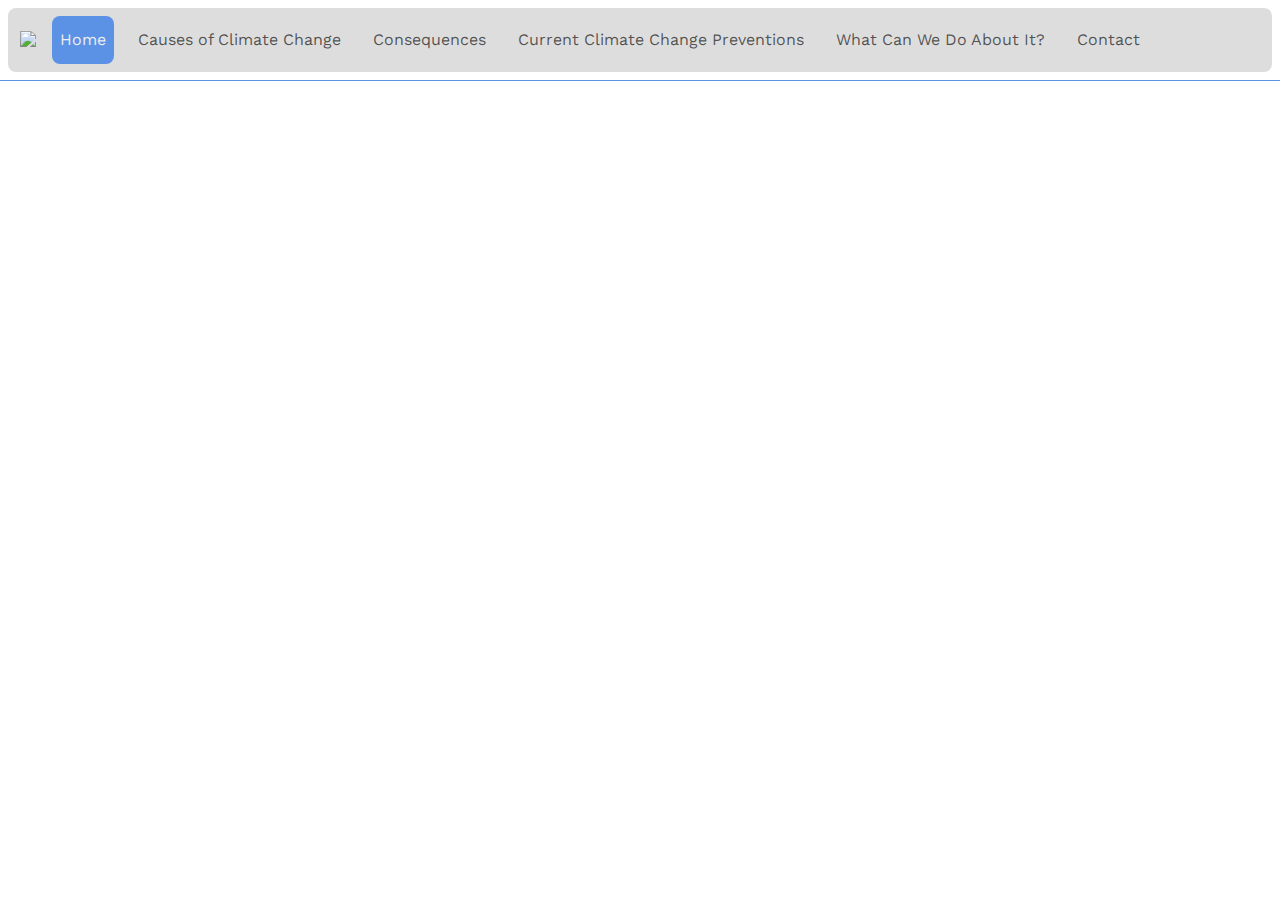
==== index.html @ 0fa25141 "fix incorrect active nav on index" ====
<!DOCTYPE html>
<html lang="en">
    <head>
        <title>Home</title>
        <meta name="author" content="Thomas Malinovsky">
		<meta name="description" content="A website about climate change, consequences, what can we do, current preventions, and causes.">
        <!-- Google Fonts -->
		<link rel="preconnect" href="https://fonts.googleapis.com">
		<link rel="preconnect" href="https://fonts.gstatic.com" crossorigin>
		<link href="https://fonts.googleapis.com/css2?family=Merriweather:ital,wght@0,300;0,400;0,700;0,900;1,300;1,400;1,700;1,900&family=Work+Sans:ital,wght@0,100..900;1,100..900&display=swap" rel="stylesheet">
		<!-- Bootstrap CSS -->
		<link href="https://cdn.jsdelivr.net/npm/bootstrap@5.3.3/dist/css/bootstrap.min.css" rel="stylesheet" integrity="sha384-QWTKZyjpPEjISv5WaRU9OFeRpok6YctnYmDr5pNlyT2bRjXh0JMhjY6hW+ALEwIH" crossorigin="anonymous">
        <link href="style.css" rel="stylesheet">
    </head>
    <body>
        <div class="navbar navbar-expand-md">
            <div class="container-fluid">
                <a class="navbar-brand" href="index.html"><img src="img/logo.png"></a>
                
				<button class="navbar-toggler" type="button" data-bs-toggle="collapse" data-bs-target="#nav" aria-controls="navbarSupportedContent" aria-expanded="false" aria-label="Toggle navigation">
					<span class="navbar-toggler-icon"></span>
				</button>

				<div class="collapse navbar-collapse" id="nav">
					<ul class="navbar-nav">
						<li class="nav-item">
							<a href="index.html" class="nav-link active">Home</a>
						</li>
						<li class="nav-item">
							<a href="causes.html" class="nav-link">Causes of Climate Change</a>
						</li>
						<li class="nav-item">
							<a href="consequences.html" class="nav-link">Consequences</a>
						</li>
						<li class="nav-item">
							<a href="preventions.html" class="nav-link">Current Climate Change Preventions</a>
						</li>
						<li class="nav-item">
							<a href="wcwdai.html" class="nav-link">What Can We Do About It?</a>
						</li>
						<li class="nav-item">
							<a href="contact.html" class="nav-link">Contact</a>
						</li>
					</ul>
				</div>
            </div>
        </div>
		<div class="divider"></div>
		<div class="container-fluid"></div>
        
		<script src="https://cdn.jsdelivr.net/npm/bootstrap@5.3.3/dist/js/bootstrap.bundle.min.js" integrity="sha384-YvpcrYf0tY3lHB60NNkmXc5s9fDVZLESaAA55NDzOxhy9GkcIdslK1eN7N6jIeHz" crossorigin="anonymous"></script>
    </body>
</html>
---- style.css ----
/* http://meyerweb.com/eric/tools/css/reset/ 
   v2.0 | 20110126
   License: none (public domain)
*/

html, body, div, span, applet, object, iframe,
h1, h2, h3, h4, h5, h6, p, blockquote, pre,
a, abbr, acronym, address, big, cite, code,
del, dfn, em, img, ins, kbd, q, s, samp,
small, strike, strong, sub, sup, tt, var,
b, u, i, center,
dl, dt, dd, ol, ul, li,
fieldset, form, label, legend,
table, caption, tbody, tfoot, thead, tr, th, td,
article, aside, canvas, details, embed, 
figure, figcaption, footer, header, hgroup, 
menu, nav, output, ruby, section, summary,
time, mark, audio, video {
	margin: 0;
	padding: 0;
	border: 0;
	font-size: 100%;
	font-family: var(--body-fonts);
	vertical-align: baseline;
}
/* HTML5 display-role reset for older browsers */
article, aside, details, figcaption, figure, 
footer, header, hgroup, menu, nav, section {
	display: block;
}
body {
	line-height: 1;
}
ol, ul {
	list-style: none;
}
blockquote, q {
	quotes: none;
}
blockquote:before, blockquote:after,
q:before, q:after {
	content: '';
	content: none;
}
table {
	border-collapse: collapse;
	border-spacing: 0;
}

/* end of reset */

/* Colour variables in root selector, allows for easy changing of the websites colours on all pages */

:root {
	--primary: #820263; /* Byzantium */
	--secondary: #D90368; /* Dogwood Rose */
	--accent: #5B92E5 ; /* Gold */
	--background-primary-color: #EEEEEE;

	/* Fallback fonts after google font if it doesn't load */
	--heading-fonts: 'Work Sans', 'Roboto', sans-serif;
	--body-fonts: 'Merriweather', Arial, Helvetica, sans-serif;
}

/* Consequences page, done by Alex Daly */

/* CSS for desktops (768px and up), size ranges gotten from W3Schools https://www.w3schools.com/css/css_rwd_mediaqueries.asp */
@media only screen and (min-width: 1010px) {

	.cq-pic {
		position: relative;
		right: 0%;
		width: 40%;
	}
	
	#cq-pic {
		border: solid white 0.5px;
		border-radius: 3.5%;		
	}

}

@media only screen and (min-width: 1214px) {
	.cq-pic {
		width: 40%;
	}
	
	#cq-pic {
		width: 100%;
		height: 95%;
	}
}

/* CSS for mobile (768px and down) */
@media only screen and (max-width: 1010px) {

	.cq-desc {
		width: 176%;
	}
	
	.cq-pic {
		display: none;
	}
	
}

.cq-body {
	background-color: var(--primary);
}

.cq-desc {
	text-align: center;
	padding: 2%;
	background-color: var(--secondary);
	border: ridge #000000 3px;
	margin: 0;
}
	
.cq-desc > h1 {
	font-size: 300%;
	font-variant: small-caps;
	border-radius: 1%;
	width: 99%;
}

.cq-desc > p {
	font-size: 125%;
}

.cq-list {
	background-color: var(--secondary);
	border: 1px solid black;
	padding: 1%;
}

.cq-list > h2 {
	font-size: 200%;
}

.cq-list > ul{
	list-style: inside;
}

#cq-listBut {
	color: white;
	background-color: black;
	padding: 0.5%;
	font-size: 120%;
	list-style: none;
}

#cq-food, #cq-water, #cq-health, #cq-env, #cq-biodiv {
	display: none;
	position: relative;
	right: -1%;
}

.cq-form {
	background-color: var(--secondary);
	padding: 1.5%;
}
	
.cq-formHeader {
	border: 5px black;
	border-style: double groove groove double;
}


/* End of consequences CSS */

/* ------ */
/* Thomas */
/* ------ */

/* What can we do about it? */
:root {
	--small-rounded-corners: 0.5rem;
	--small-gap: 0.5rem;
	--image-grid-gap: 1rem;
}

@media only screen and (max-width: 768px) {
	:root {
		--image-grid-gap: 0.75rem;
	}
	
	.navbar {
		margin: 0 !important;
		background-color: transparent !important;
		border-radius: 0;
	}

	#nav {
		background-color: #DDDDDD;
		border-radius: var(--small-rounded-corners);
	}

	.nav-item {
		padding-right: 0 !important;
	}
}	

.navbar {
	margin: var(--small-gap);
	box-sizing: border-box;
	background-color: #DDDDDD;
	border-radius: var(--small-rounded-corners);
}

.nav-item {
	padding-right: 1rem;
}

.nav-link {
	font-family: 'Work Sans', sans-serif;
	padding: 1rem;
}

.nav-link.active {
	background-color: var(--accent);
	color: var(--background-primary-color) !important;
	border-radius: var(--small-rounded-corners);
}

.divider {
	width: 100%;
	height: 1px;
	background-color: var(--accent);
	margin: 0.5rem 0;
}

.page-title {
	font-size: 3rem;
	font-family: var(--heading-fonts);
	font-weight: bold;
	padding: var(--small-gap) 0;
}

.page-description {
	font-size: 1.5rem;
	padding-bottom: var(--small-gap);
}

.image-grid {
	display: grid;
	grid-template-columns: repeat(2, 1fr);
	grid-gap: var(--image-grid-gap);
}

.image-grid .grid-item {
	aspect-ratio: 3/2;
}

.image-grid .grid-item img {
	object-fit: cover;
	width: 100%;
	height: 100%;
	border-radius: var(--small-rounded-corners);
}

.page-content {
	padding: 1rem;
}

.page-content > * {
	font-size: 1.2rem;
}

.page-content h2 {
	font-size: 2rem;
	font-family: var(--heading-fonts);
	padding-top: var(--small-gap);
}

.page-content ul {
	list-style: disc;
	padding-left: 2.5rem;
	box-sizing: border-box;
}

.page-content ul li {
	margin-bottom: var(--small-gap);
}
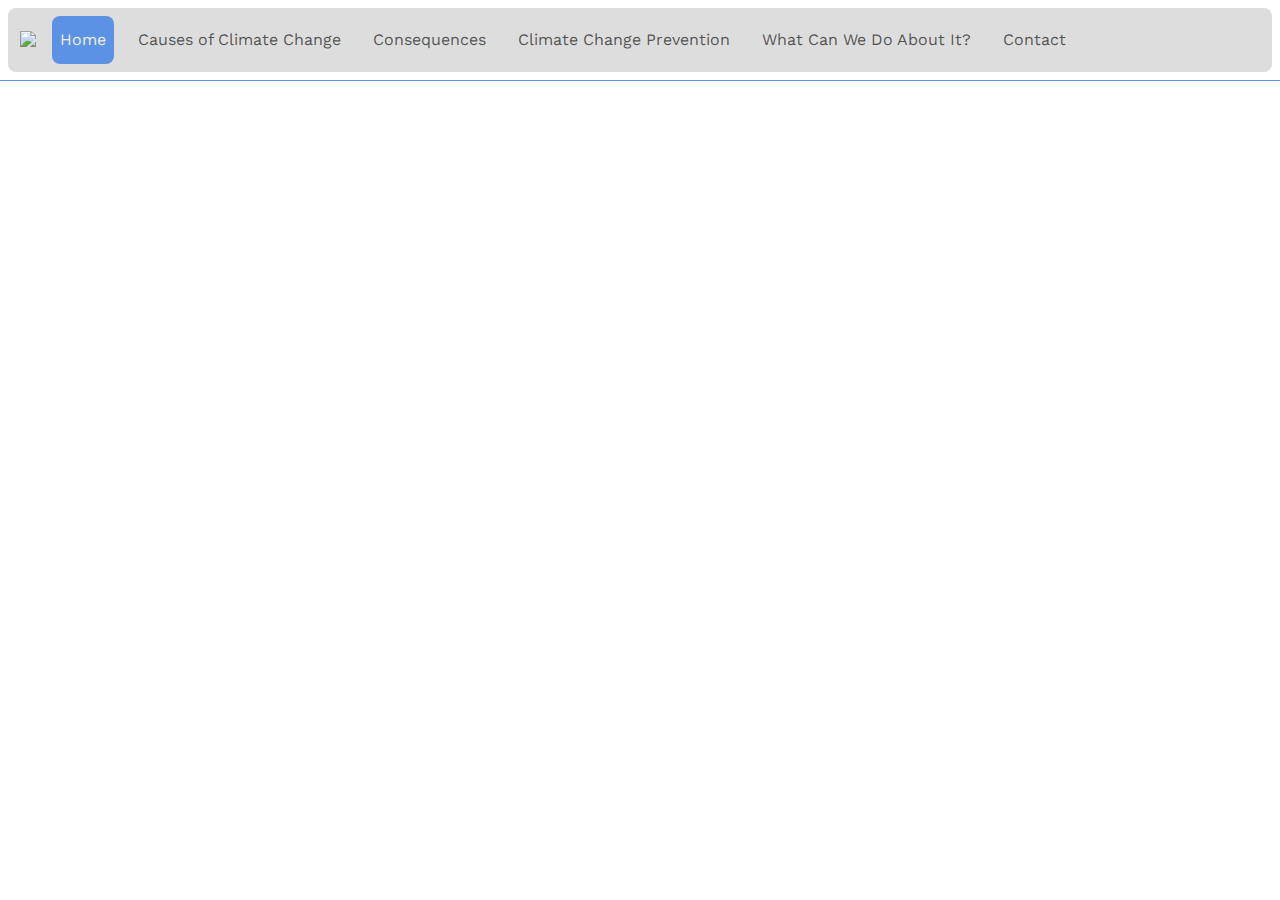
==== commit 6a9e3aa3: "Changed navbar to work for cccp.html and changed the title of the page to climate change prevention" ====
--- a/index.html
+++ b/index.html
@@ -33,7 +33,7 @@
 							<a href="consequences.html" class="nav-link">Consequences</a>
 						</li>
 						<li class="nav-item">
-							<a href="preventions.html" class="nav-link">Current Climate Change Preventions</a>
+							<a href="cccp.html" class="nav-link">Climate Change Prevention</a>
 						</li>
 						<li class="nav-item">
 							<a href="wcwdai.html" class="nav-link">What Can We Do About It?</a>
--- a/style.css
+++ b/style.css
@@ -68,9 +68,7 @@
 @media only screen and (min-width: 1010px) {
 
 	.cq-pic {
-		position: relative;
-		right: 0%;
-		width: 40%;
+		max-width: 40%;
 	}
 	
 	#cq-pic {
@@ -80,31 +78,33 @@
 
 }
 
-@media only screen and (min-width: 1214px) {
+/* Have to cut off image at 1024px as it does not look good when smaller */
+@media only screen and (max-width: 1024px) {
 	.cq-pic {
-		width: 40%;
-	}
-	
-	#cq-pic {
-		width: 100%;
-		height: 95%;
-	}
-}
-
-/* CSS for mobile (768px and down) */
-@media only screen and (max-width: 1010px) {
-
+		display: none;
+	}
+	
 	.cq-desc {
 		width: 176%;
 	}
-	
-	.cq-pic {
-		display: none;
-	}
-	
-}
-
-.cq-body {
+}
+
+/* CSS for mobile (768px and down) */
+@media only screen and (max-width: 768px) {
+
+	.cq-desc > p {
+		font-size: 100%;
+	}
+	
+}
+
+#cq-pic {
+	width: 100%;
+	height: auto;
+}
+
+/* Need to select html tag for the consequence page only, selector only takes the html tag with a child of the class cq-body. It also takes .cq-body*/
+html:has(.cq-body), .cq-body {
 	background-color: var(--primary);
 }
 
@@ -124,13 +124,16 @@
 }
 
 .cq-desc > p {
-	font-size: 125%;
+	font-size: 100%;
 }
 
 .cq-list {
 	background-color: var(--secondary);
 	border: 1px solid black;
 	padding: 1%;
+	border-radius: 0.5% / 2.5%;
+	margin: 0.5%;
+	width: 99%;
 }
 
 .cq-list > h2 {
@@ -141,32 +144,124 @@
 	list-style: inside;
 }
 
+/* CSS to make buttons look nice, and get bigger when being hovered over */
 #cq-listBut {
 	color: white;
-	background-color: black;
+	background-color: #bfbfbf;
 	padding: 0.5%;
 	font-size: 120%;
-	list-style: none;
-}
-
+	list-style-type: "˅";
+	border: double white 3px;
+	border-radius: 20px / 50%;
+}
+
+#cq-listBut:hover {
+	transform: scale(1.08);
+}
+
+/* Makes hide-able text not display by default so buttons display */
 #cq-food, #cq-water, #cq-health, #cq-env, #cq-biodiv {
 	display: none;
 	position: relative;
-	right: -1%;
-}
-
-.cq-form {
+	left: 1%;
+}
+
+div.cq-form {
 	background-color: var(--secondary);
 	padding: 1.5%;
-}
-	
-.cq-formHeader {
-	border: 5px black;
-	border-style: double groove groove double;
+	margin: 0 0.5%;
+	width: 99%;
+}
+
+/* CSS for the form, and form container */
+.cq-formHeader > h3 {
+	font-size: 200%;
+}
+	
+.cq-formHeader > p {
+	position: relative;
+	left: 0.5%;	
+}
+
+form.cq-form > label {
+	font-size: 110%;
+	padding: 0.7% 0 0.2% 0;
+}
+
+form.cq-form > input {
+	width: 350px;
 }
 
 
 /* End of consequences CSS */
+
+/* Current Climate Change Prevention Page by Alex Daly */
+
+.ccp-header {
+	font-size: 200%;
+	text-align: center;
+	float: right;
+	width: 30%;
+	margin: 0.5% 0 1% 0;
+	padding: 1% 0;
+	border: ridge 2px black;
+	
+}
+	
+.ccp-imgGrid {
+	text-align: center;
+	color: black;
+}
+
+.ccp-imgGrid > h2 {
+	font-size: 200%;
+}
+
+.ccp-grid {
+	margin: 1% 0 0 0%;
+	display: grid;
+	gap: 5% 1%;
+}
+/* Setting the position in grid of items/pictures */
+.ccp-grid1 {
+	grid-column: 1;
+	grid-row: 1;
+}
+.ccp-grid2 {
+	grid-column: 2;
+	grid-row: 1;
+}
+.ccp-grid3 {
+	grid-column: 1;
+	grid-row: 2;
+}
+.ccp-grid4 {
+	grid-column: 2;
+	grid-row: 2;
+}
+
+.ccp-desc {
+	background-color: red;
+}
+
+@media only screen and (max-width: 1656px) {
+	.ccp-grid2, .ccp-grid4 {
+		display: none;
+	}
+	
+	.ccp-grid {
+		float: center;
+	}
+
+	.ccp-imgGrid > h2 {
+		font-size: 160%;
+	}
+}
+
+
+
+
+/* End of Current Climate Change Prevention Page */
 
 /* ------ */
 /* Thomas */
@@ -248,7 +343,7 @@
 }
 
 .image-grid .grid-item {
-	aspect-ratio: 3/2;
+	aspect-ratio: 5/4;
 }
 
 .image-grid .grid-item img {
@@ -258,6 +353,10 @@
 	border-radius: var(--small-rounded-corners);
 }
 
+.main-content {
+	width: 85vw;
+}
+
 .page-content {
 	padding: 1rem;
 }
@@ -280,4 +379,63 @@
 
 .page-content ul li {
 	margin-bottom: var(--small-gap);
+}
+
+.donation-form label {
+	margin-top: 1ch;
+	font-family: var(--heading-fonts);
+	font-weight: 550;
+}
+
+.donation-form input,
+.donation-form button,
+.donation-form select {
+	font-family: Arial, Helvetica, sans-serif;
+	border: 1px solid var(--accent);
+	outline: none;
+	border-radius: var(--small-rounded-corners);
+	box-sizing: border-box;
+	padding: 0.5rem 1ch;
+}
+
+.donation-form input:focus,
+.donation-form button:focus,
+.donation-form select:focus {
+	box-shadow: 0 0 5px var(--accent);
+}
+
+.donation-inputs-column {
+	display: flex;
+	flex-direction: column;
+}
+
+.expiry-inputs {
+	display: flex;
+	flex-direction: row;
+}
+
+.expiry-inputs select {
+	flex: 1;
+}
+
+.expiry-inputs-divider {
+	width: 1ch;
+}
+
+.expiry-inputs label {
+	font-weight: normal;
+}
+
+.donation-amount-input {
+	display: flex;
+	flex-direction: row;
+}
+
+.donation-amount-input #donation-amount {
+	flex: 1;
+}
+
+.donation-amount-input #randomise-donation-amount {
+	background-color: var(--accent);
+	margin-left: 1ch;
 }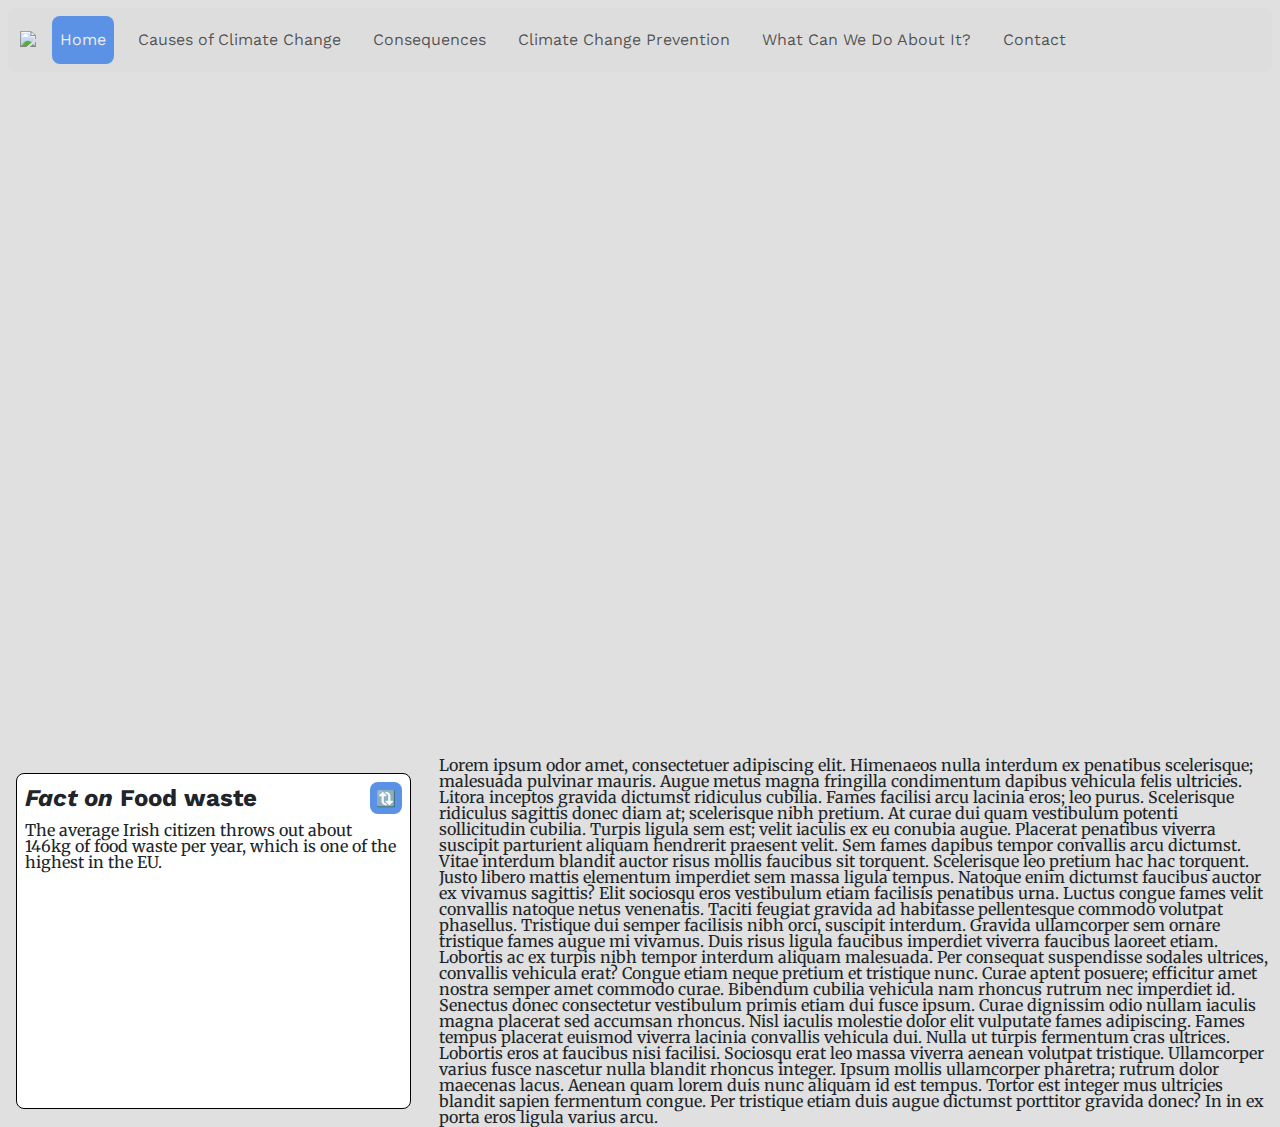
==== commit 2e3ebe55: "add facts js to index page" ====
--- a/index.html
+++ b/index.html
@@ -2,15 +2,20 @@
 <html lang="en">
     <head>
         <title>Home</title>
+		<meta charset="utf-8">
+		<meta name="viewport" content="width=device-width, initial-scale=1.0">
         <meta name="author" content="Thomas Malinovsky">
 		<meta name="description" content="A website about climate change, consequences, what can we do, current preventions, and causes.">
         <!-- Google Fonts -->
 		<link rel="preconnect" href="https://fonts.googleapis.com">
 		<link rel="preconnect" href="https://fonts.gstatic.com" crossorigin>
 		<link href="https://fonts.googleapis.com/css2?family=Merriweather:ital,wght@0,300;0,400;0,700;0,900;1,300;1,400;1,700;1,900&family=Work+Sans:ital,wght@0,100..900;1,100..900&display=swap" rel="stylesheet">
+		<!-- Additional font for hero text -->
+		<link href="https://fonts.googleapis.com/css2?family=Bebas+Neue&display=swap" rel="stylesheet">
 		<!-- Bootstrap CSS -->
 		<link href="https://cdn.jsdelivr.net/npm/bootstrap@5.3.3/dist/css/bootstrap.min.css" rel="stylesheet" integrity="sha384-QWTKZyjpPEjISv5WaRU9OFeRpok6YctnYmDr5pNlyT2bRjXh0JMhjY6hW+ALEwIH" crossorigin="anonymous">
         <link href="style.css" rel="stylesheet">
+		<script src="/js/index.js" defer></script>
     </head>
     <body>
         <div class="navbar navbar-expand-md">
@@ -46,7 +51,34 @@
             </div>
         </div>
 		<div class="divider"></div>
-		<div class="container-fluid"></div>
+		<div class="ix-hero-container">
+			<video src="/video/IX/climatechange.mp4" class="ix-hero-video" autoplay muted loop></video>
+			<span class="ix-hero-text">CLIMATE CHANGE</span>
+		</div>
+		<div class="container-fluid">
+			<div class="row">
+				<div class="col-md-4 ix-fact-box-container">
+					<div class="ix-fact-box">
+						<div class="ix-fact-box-header">
+							<span class="ix-fact-title"></span>
+							<input type="button" value="🔃" class="ix-refresh-fact-button">
+						</div>
+						<p class="ix-fact-body"></p>
+					</div>
+				</div>
+				<div class="col-md-8">
+					<p>Lorem ipsum odor amet, consectetuer adipiscing elit. Himenaeos nulla interdum ex penatibus scelerisque; malesuada pulvinar mauris. Augue metus magna fringilla condimentum dapibus vehicula felis ultricies. Litora inceptos gravida dictumst ridiculus cubilia. Fames facilisi arcu lacinia eros; leo purus. Scelerisque ridiculus sagittis donec diam at; scelerisque nibh pretium. At curae dui quam vestibulum potenti sollicitudin cubilia. Turpis ligula sem est; velit iaculis ex eu conubia augue.
+	
+						Placerat penatibus viverra suscipit parturient aliquam hendrerit praesent velit. Sem fames dapibus tempor convallis arcu dictumst. Vitae interdum blandit auctor risus mollis faucibus sit torquent. Scelerisque leo pretium hac hac torquent. Justo libero mattis elementum imperdiet sem massa ligula tempus. Natoque enim dictumst faucibus auctor ex vivamus sagittis? Elit sociosqu eros vestibulum etiam facilisis penatibus urna.
+						
+						Luctus congue fames velit convallis natoque netus venenatis. Taciti feugiat gravida ad habitasse pellentesque commodo volutpat phasellus. Tristique dui semper facilisis nibh orci, suscipit interdum. Gravida ullamcorper sem ornare tristique fames augue mi vivamus. Duis risus ligula faucibus imperdiet viverra faucibus laoreet etiam. Lobortis ac ex turpis nibh tempor interdum aliquam malesuada. Per consequat suspendisse sodales ultrices, convallis vehicula erat? Congue etiam neque pretium et tristique nunc. Curae aptent posuere; efficitur amet nostra semper amet commodo curae.
+						
+						Bibendum cubilia vehicula nam rhoncus rutrum nec imperdiet id. Senectus donec consectetur vestibulum primis etiam dui fusce ipsum. Curae dignissim odio nullam iaculis magna placerat sed accumsan rhoncus. Nisl iaculis molestie dolor elit vulputate fames adipiscing. Fames tempus placerat euismod viverra lacinia convallis vehicula dui. Nulla ut turpis fermentum cras ultrices. Lobortis eros at faucibus nisi facilisi.
+						
+						Sociosqu erat leo massa viverra aenean volutpat tristique. Ullamcorper varius fusce nascetur nulla blandit rhoncus integer. Ipsum mollis ullamcorper pharetra; rutrum dolor maecenas lacus. Aenean quam lorem duis nunc aliquam id est tempus. Tortor est integer mus ultricies blandit sapien fermentum congue. Per tristique etiam duis augue dictumst porttitor gravida donec? In in ex porta eros ligula varius arcu.</p>
+				</div>
+			</div>
+		</div>
         
 		<script src="https://cdn.jsdelivr.net/npm/bootstrap@5.3.3/dist/js/bootstrap.bundle.min.js" integrity="sha384-YvpcrYf0tY3lHB60NNkmXc5s9fDVZLESaAA55NDzOxhy9GkcIdslK1eN7N6jIeHz" crossorigin="anonymous"></script>
     </body>
--- a/style.css
+++ b/style.css
@@ -52,51 +52,23 @@
 /* Colour variables in root selector, allows for easy changing of the websites colours on all pages */
 
 :root {
-	--primary: #820263; /* Byzantium */
-	--secondary: #D90368; /* Dogwood Rose */
-	--accent: #5B92E5 ; /* Gold */
+	--primary: #e0e0e0; /* White */
+	--secondary: #e6e3e3; /* Light gray */
+	--accent: #5B92E5 ; /* Blue */
 	--background-primary-color: #EEEEEE;
+    --invalid-input-color: rgba(255, 0, 0, 0.5);
 
 	/* Fallback fonts after google font if it doesn't load */
 	--heading-fonts: 'Work Sans', 'Roboto', sans-serif;
 	--body-fonts: 'Merriweather', Arial, Helvetica, sans-serif;
 }
 
+body {
+	background-color: var(--primary);
+	/* TODO: Organise this and the css reset */
+}
+
 /* Consequences page, done by Alex Daly */
-
-/* CSS for desktops (768px and up), size ranges gotten from W3Schools https://www.w3schools.com/css/css_rwd_mediaqueries.asp */
-@media only screen and (min-width: 1010px) {
-
-	.cq-pic {
-		max-width: 40%;
-	}
-	
-	#cq-pic {
-		border: solid white 0.5px;
-		border-radius: 3.5%;		
-	}
-
-}
-
-/* Have to cut off image at 1024px as it does not look good when smaller */
-@media only screen and (max-width: 1024px) {
-	.cq-pic {
-		display: none;
-	}
-	
-	.cq-desc {
-		width: 176%;
-	}
-}
-
-/* CSS for mobile (768px and down) */
-@media only screen and (max-width: 768px) {
-
-	.cq-desc > p {
-		font-size: 100%;
-	}
-	
-}
 
 #cq-pic {
 	width: 100%;
@@ -111,8 +83,6 @@
 .cq-desc {
 	text-align: center;
 	padding: 2%;
-	background-color: var(--secondary);
-	border: ridge #000000 3px;
 	margin: 0;
 }
 	
@@ -124,13 +94,12 @@
 }
 
 .cq-desc > p {
-	font-size: 100%;
+	font-size: 120%;
 }
 
 .cq-list {
 	background-color: var(--secondary);
-	border: 1px solid black;
-	padding: 1%;
+	padding: 1.5% 5% 1.5% 1.5%;
 	border-radius: 0.5% / 2.5%;
 	margin: 0.5%;
 	width: 99%;
@@ -140,22 +109,17 @@
 	font-size: 200%;
 }
 
-.cq-list > ul{
-	list-style: inside;
-}
-
 /* CSS to make buttons look nice, and get bigger when being hovered over */
-#cq-listBut {
+.cq-listBut {
 	color: white;
-	background-color: #bfbfbf;
+	background-color: var(--accent);
 	padding: 0.5%;
-	font-size: 120%;
-	list-style-type: "˅";
-	border: double white 3px;
+	font-size: 125%;
+	border: double var(--secondary) 3px;
 	border-radius: 20px / 50%;
 }
 
-#cq-listBut:hover {
+.cq-listBut:hover {
 	transform: scale(1.08);
 }
 
@@ -166,11 +130,16 @@
 	left: 1%;
 }
 
+.cq-list > ul > p {
+	font-size: 120%;
+}
+
 div.cq-form {
 	background-color: var(--secondary);
 	padding: 1.5%;
-	margin: 0 0.5%;
+	margin: 0.5% 0.5%;
 	width: 99%;
+	border-radius: 1% / 2.5%;
 }
 
 /* CSS for the form, and form container */
@@ -192,19 +161,65 @@
 	width: 350px;
 }
 
+/* CSS for desktops (768px and up), size ranges gotten from W3Schools https://www.w3schools.com/css/css_rwd_mediaqueries.asp */
+@media only screen and (min-width: 1010px) {
+
+	.cq-pic {
+		max-width: 40%;
+	}
+	
+	#cq-pic {
+		border: solid white 0.5px;
+		border-radius: 3.5%;		
+	}
+	
+}
+
+/* Have to cut off image at 1024px as it does not look good when smaller */
+@media only screen and (max-width: 1024px) {
+	.cq-pic {
+		display: none;
+	}
+	
+	.cq-desc {
+		width: 176%;
+		margin: 0 0 0 -1%;
+		border-radius: 2.5% / 4%;
+	}
+	
+	.cq-desc > p {
+		font-size: 150%;
+	}
+	
+	#cq-listBut {
+		padding: 1.2%;
+	}
+}
+
+/* CSS for mobile (768px and down) */
+@media only screen and (max-width: 768px) {
+
+	
+}
 
 /* End of consequences CSS */
 
 /* Current Climate Change Prevention Page by Alex Daly */
+
+html:has(.ccp-body), .ccp-body {
+	background-color: var(--primary);
+}
 
 .ccp-header {
 	font-size: 200%;
 	text-align: center;
 	float: right;
 	width: 30%;
-	margin: 0.5% 0 1% 0;
+	margin: 0.5% 0 1%;
 	padding: 1% 0;
-	border: ridge 2px black;
+	border: double 3px black;
+	border-radius: 2% / 10%;
+	text-shadow: #e0e0e0 3px 4px;
 	
 }
 	
@@ -215,6 +230,7 @@
 
 .ccp-imgGrid > h2 {
 	font-size: 200%;
+	font-family: var(--heading-fonts);
 }
 
 .ccp-grid {
@@ -240,13 +256,93 @@
 	grid-row: 2;
 }
 
+#greetingText {
+	font-weight: bold;
+	font-size: 130%;
+	position: relative;
+	right: 2%;
+}
+
 .ccp-desc {
-	background-color: red;
-}
-
-@media only screen and (max-width: 1656px) {
-	.ccp-grid2, .ccp-grid4 {
+	padding: 3%;
+	font-size: 120%;
+}
+
+.ccp-desc > ol > li {
+	font-size: 130%;
+	font-weight: bold;
+}
+
+.ccp-desc > ol {
+	list-style: square;
+}
+
+.ccp-desc ol > li > p {
+	margin: 0 0 0 4%;
+	font-size: 75%;
+	font-weight: normal;
+}
+
+.emptyDiv {
+	display: none;
+}
+
+.ccp-donate {
+	margin: 2%;
+}
+
+#donation {
+	width: 10%;
+}
+
+.ccp-donate > h2 {
+	font-weight: bold;
+	font-size: 130%;
+}
+
+
+.ccp-ad {
+	margin: 1%;
+	padding: 1%;
+	width: 98%;
+}
+
+#randomBut {
+	padding: 0.5%;
+	margin: 0.5% 0;
+	border: var(--secondary) 2px solid;
+	border-radius: 10% / 30%;
+	background-color: var(--accent);
+}
+
+.ccp-adCont {
+	padding: 1%;
+	border: gray double 2px;
+	border-radius: 2% / 10%;
+	background-color: var(--secondary);
+}
+
+#adTitle {
+	font-size: 130%;
+}
+
+#adCont {
+	font-size: 115%;
+}
+
+/* These options hide and move around elements to make the website look better on mobile, moving images on the grid and making text bigger / more readable on mobile */
+@media only screen and (max-width: 1210px) {
+	.ccp-grid2 {
 		display: none;
+	}
+	
+	.ccp-grid4 {
+		grid-column: 1;
+		grid-row: 3;
+	}
+	
+	.ccp-gridimgM  {
+		width: 80%;
 	}
 	
 	.ccp-grid {
@@ -254,7 +350,33 @@
 	}
 
 	.ccp-imgGrid > h2 {
-		font-size: 160%;
+		font-size: 145%;
+	}
+	
+	.ccp-header {
+		width: 50%;
+	}
+	
+	.emptyDiv {
+		display: block;
+		height: 80px;
+	}
+	
+}
+
+/* Div is no longer needed to seperate rows below this size */
+@media only screen and (max-width: 768px) {
+	.emptyDiv {
+		display: none;
+	}
+	
+	.ccp-imgGrid {
+		display: none;
+	}
+	
+	.ccp-desc {
+		width: 100%;
+		margin: 0 0 0 2%;
 	}
 }
 
@@ -267,7 +389,7 @@
 /* Thomas */
 /* ------ */
 
-/* What can we do about it? */
+/* Shared CSS for all pages */
 :root {
 	--small-rounded-corners: 0.5rem;
 	--small-gap: 0.5rem;
@@ -291,6 +413,16 @@
 	}
 
 	.nav-item {
+		padding-right: 0 !important;
+	}
+
+	.wd-main-content {
+		width: 99vw !important;
+	}
+
+	.wd-image-grid {
+		padding-top: 1rem;
+		padding-left: 0 !important;
 		padding-right: 0 !important;
 	}
 }	
@@ -317,79 +449,116 @@
 	border-radius: var(--small-rounded-corners);
 }
 
-.divider {
+/* What can we do about it? by Thomas Malinovsky */
+.wd-divider {
 	width: 100%;
 	height: 1px;
 	background-color: var(--accent);
 	margin: 0.5rem 0;
 }
 
-.page-title {
+.wd-header-row {
+	padding: 1rem !important;
+}
+
+.wd-page-title {
 	font-size: 3rem;
 	font-family: var(--heading-fonts);
 	font-weight: bold;
 	padding: var(--small-gap) 0;
 }
 
-.page-description {
+.wd-page-description {
 	font-size: 1.5rem;
 	padding-bottom: var(--small-gap);
 }
 
-.image-grid {
+.wd-image-grid {
 	display: grid;
 	grid-template-columns: repeat(2, 1fr);
 	grid-gap: var(--image-grid-gap);
-}
-
-.image-grid .grid-item {
-	aspect-ratio: 5/4;
-}
-
-.image-grid .grid-item img {
+	padding-right: 0 !important;
+}
+
+.wd-image-grid .wd-grid-item {
+	aspect-ratio: 1/1;
+}
+
+.wd-image-grid .wd-grid-item img {
 	object-fit: cover;
 	width: 100%;
 	height: 100%;
 	border-radius: var(--small-rounded-corners);
-}
-
-.main-content {
-	width: 85vw;
-}
-
-.page-content {
+	box-shadow: 2px 2px 4px rgba(0, 0, 0, 0.5);
+}
+
+.wd-main-content {
+	width: 90vw;
+}
+
+/* Made with the help of
+   https://neumorphism.io/ */
+.wd-main-content > div.row {
+	border-radius: 25px;
+	background: #e0e0e0;
+	box-shadow:  20px 20px 60px #bebebe,
+				-20px -20px 60px #ffffff;
+	box-sizing: border-box;
 	padding: 1rem;
-}
-
-.page-content > * {
+	margin: 2rem 0;
+}
+
+.wd-page-content {
+	padding: 1rem;
+}
+
+.wd-page-content > * {
 	font-size: 1.2rem;
 }
 
-.page-content h2 {
-	font-size: 2rem;
+.wd-page-content a {
+	text-decoration: none;
+	font-weight: bold;
+}
+
+.wd-page-content h1 {
+	font-size: 2.2rem;
 	font-family: var(--heading-fonts);
 	padding-top: var(--small-gap);
-}
-
-.page-content ul {
+	padding-bottom: var(--small-gap);
+}
+
+.wd-page-content h2 {
+	font-size: 1.8rem;
+	font-family: var(--heading-fonts);
+	padding-top: var(--small-gap);
+	padding-bottom: var(--small-gap);
+}
+
+.wd-page-content ul {
 	list-style: disc;
 	padding-left: 2.5rem;
 	box-sizing: border-box;
 }
 
-.page-content ul li {
-	margin-bottom: var(--small-gap);
-}
-
-.donation-form label {
+.wd-page-content ul li {
+	margin-bottom: 1rem;
+}
+
+.wd-page-content ul li b {
+	font-family: var(--heading-fonts);
+	font-size: 1.25rem;
+}
+
+.wd-donation-form label {
 	margin-top: 1ch;
 	font-family: var(--heading-fonts);
 	font-weight: 550;
 }
 
-.donation-form input,
-.donation-form button,
-.donation-form select {
+.wd-donation-form input,
+.wd-donation-form button,
+.wd-donation-form select {
 	font-family: Arial, Helvetica, sans-serif;
 	border: 1px solid var(--accent);
 	outline: none;
@@ -398,44 +567,154 @@
 	padding: 0.5rem 1ch;
 }
 
-.donation-form input:focus,
-.donation-form button:focus,
-.donation-form select:focus {
+.wd-donation-form input[type="submit"] {
+	background-color: var(--accent);
+	color: var(--background-primary-color);
+	font-weight: bold;
+	border: none;
+	outline: none;
+	margin-top: 2ch;
+}
+
+.wd-donation-form input:focus,
+.wd-donation-form button:focus,
+.wd-donation-form select:focus {
 	box-shadow: 0 0 5px var(--accent);
 }
 
-.donation-inputs-column {
+.wd-donation-form input:user-invalid,
+.wd-donation-form button:user-invalid,
+.wd-donation-form select:user-invalid {
+    border: 1px solid var(--invalid-input-color);
+}
+
+.wd-donation-form input:user-invalid:focus,
+.wd-donation-form button:user-invalid:focus,
+.wd-donation-form select:user-invalid:focus {
+	box-shadow: 0 0 5px var(--invalid-input-color);
+}
+
+.wd-donation-inputs-column {
 	display: flex;
 	flex-direction: column;
 }
 
-.expiry-inputs {
+.wd-expiry-inputs {
 	display: flex;
 	flex-direction: row;
 }
 
-.expiry-inputs select {
+.wd-expiry-inputs select {
 	flex: 1;
 }
 
-.expiry-inputs-divider {
+.wd-expiry-inputs-divider {
 	width: 1ch;
 }
 
-.expiry-inputs label {
+.wd-expiry-inputs label {
 	font-weight: normal;
 }
 
-.donation-amount-input {
+.wd-donation-amount-input {
 	display: flex;
 	flex-direction: row;
 }
 
-.donation-amount-input #donation-amount {
+.wd-donation-amount-input .wd-donation-amount {
 	flex: 1;
 }
 
-.donation-amount-input #randomise-donation-amount {
+.wd-donation-amount-input .wd-randomise-donation-amount {
 	background-color: var(--accent);
 	margin-left: 1ch;
+}
+
+.wd-custom-donation-amount {
+	display: none;
+	margin-top: 1ch;
+}
+
+.wd-custom-donation-amount.shown {
+	display: block;
+}
+
+/* End of What can we do about it? */
+
+/* Index/Home by Thomas Malinovsky */
+@media only screen and (max-width: 768px) {
+	.ix-hero-video {
+		height: 100vh !important;
+		width: auto;
+	}
+}
+
+.ix-hero-container {
+	overflow: hidden;
+	background-color: transparent;
+	width: 100vw;
+	position: relative;
+}
+
+.ix-hero-video {
+	filter: blur(5px) brightness(0.5);
+	transform: scale(1.1);
+	object-fit: cover;
+	width: 100%;
+	height: 75vh;
+}
+
+.ix-hero-text {
+	position: absolute;
+	top: 50%;
+	left: 0;
+	transform: translate(0%, -50%);
+	font-size: clamp(14vw, 12rem, 25vw);
+	font-family: 'Bebas Neue', var(--heading-fonts);
+	font-weight: bold;
+	color: var(--primary);
+	width: 100%;
+	text-align: center;
+}
+
+.ix-fact-box-container {
+	box-sizing: border-box;
+	padding: 1rem;
+}
+
+.ix-fact-box {
+	background-color: white;
+	box-sizing: border-box;
+	border: 1px solid black;
+	height: 100%;
+	border-radius: var(--small-rounded-corners);
+	padding: var(--small-gap);
+}
+
+.ix-fact-box-header {
+	display: flex;
+	justify-content: space-between;
+	align-items: center;
+	margin-bottom: var(--small-gap);
+}
+
+.ix-fact-title {
+	font-size: 1.5rem;
+	font-weight: bold;
+	font-family: var(--heading-fonts);
+}
+
+.ix-fact-title::before {
+	content: 'Fact on ';
+	font-style: italic;
+}
+
+.ix-refresh-fact-button {
+	background-color: var(--accent);
+	color: var(--background-primary-color);
+	border: none;
+	outline: none;
+	width: 2rem;
+	height: 2rem;
+	border-radius: var(--small-rounded-corners);
 }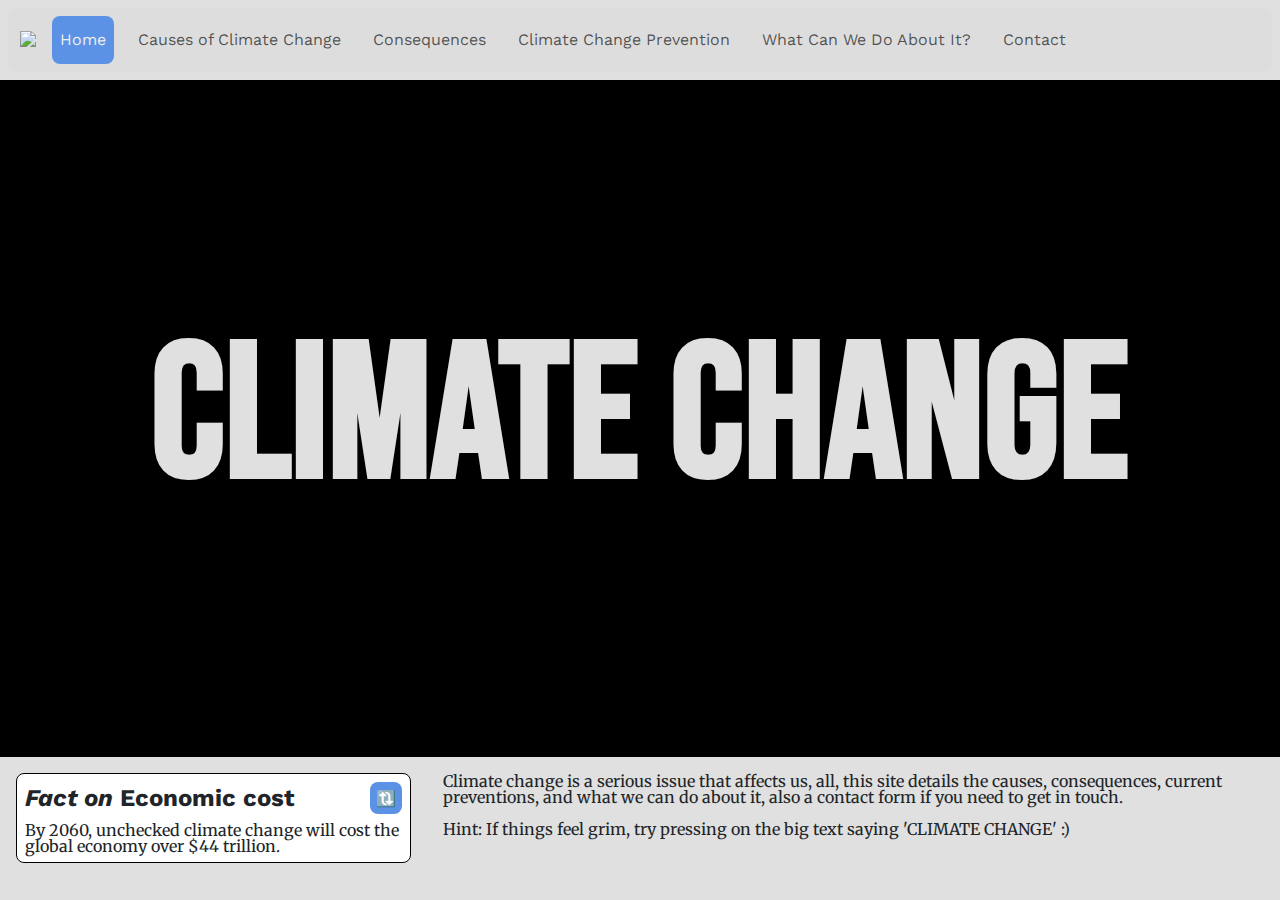
==== commit 4a753797: "add html dom manipulation 2 for index page" ====
--- a/index.html
+++ b/index.html
@@ -56,7 +56,7 @@
 			<span class="ix-hero-text">CLIMATE CHANGE</span>
 		</div>
 		<div class="container-fluid">
-			<div class="row">
+			<div class="row ix-page-content">
 				<div class="col-md-4 ix-fact-box-container">
 					<div class="ix-fact-box">
 						<div class="ix-fact-box-header">
@@ -67,15 +67,9 @@
 					</div>
 				</div>
 				<div class="col-md-8">
-					<p>Lorem ipsum odor amet, consectetuer adipiscing elit. Himenaeos nulla interdum ex penatibus scelerisque; malesuada pulvinar mauris. Augue metus magna fringilla condimentum dapibus vehicula felis ultricies. Litora inceptos gravida dictumst ridiculus cubilia. Fames facilisi arcu lacinia eros; leo purus. Scelerisque ridiculus sagittis donec diam at; scelerisque nibh pretium. At curae dui quam vestibulum potenti sollicitudin cubilia. Turpis ligula sem est; velit iaculis ex eu conubia augue.
-	
-						Placerat penatibus viverra suscipit parturient aliquam hendrerit praesent velit. Sem fames dapibus tempor convallis arcu dictumst. Vitae interdum blandit auctor risus mollis faucibus sit torquent. Scelerisque leo pretium hac hac torquent. Justo libero mattis elementum imperdiet sem massa ligula tempus. Natoque enim dictumst faucibus auctor ex vivamus sagittis? Elit sociosqu eros vestibulum etiam facilisis penatibus urna.
-						
-						Luctus congue fames velit convallis natoque netus venenatis. Taciti feugiat gravida ad habitasse pellentesque commodo volutpat phasellus. Tristique dui semper facilisis nibh orci, suscipit interdum. Gravida ullamcorper sem ornare tristique fames augue mi vivamus. Duis risus ligula faucibus imperdiet viverra faucibus laoreet etiam. Lobortis ac ex turpis nibh tempor interdum aliquam malesuada. Per consequat suspendisse sodales ultrices, convallis vehicula erat? Congue etiam neque pretium et tristique nunc. Curae aptent posuere; efficitur amet nostra semper amet commodo curae.
-						
-						Bibendum cubilia vehicula nam rhoncus rutrum nec imperdiet id. Senectus donec consectetur vestibulum primis etiam dui fusce ipsum. Curae dignissim odio nullam iaculis magna placerat sed accumsan rhoncus. Nisl iaculis molestie dolor elit vulputate fames adipiscing. Fames tempus placerat euismod viverra lacinia convallis vehicula dui. Nulla ut turpis fermentum cras ultrices. Lobortis eros at faucibus nisi facilisi.
-						
-						Sociosqu erat leo massa viverra aenean volutpat tristique. Ullamcorper varius fusce nascetur nulla blandit rhoncus integer. Ipsum mollis ullamcorper pharetra; rutrum dolor maecenas lacus. Aenean quam lorem duis nunc aliquam id est tempus. Tortor est integer mus ultricies blandit sapien fermentum congue. Per tristique etiam duis augue dictumst porttitor gravida donec? In in ex porta eros ligula varius arcu.</p>
+					<p>Climate change is a serious issue that affects us, all, this site details the causes, consequences, current preventions, and what we can do about it, also a contact form if you need to get in touch.</p>
+					<br>
+					<p>Hint: If things feel grim, try pressing on the big text saying 'CLIMATE CHANGE' :)</p>
 				</div>
 			</div>
 		</div>
--- a/style.css
+++ b/style.css
@@ -657,6 +657,7 @@
 }
 
 .ix-hero-video {
+	background-color: black;
 	filter: blur(5px) brightness(0.5);
 	transform: scale(1.1);
 	object-fit: cover;
@@ -677,11 +678,6 @@
 	text-align: center;
 }
 
-.ix-fact-box-container {
-	box-sizing: border-box;
-	padding: 1rem;
-}
-
 .ix-fact-box {
 	background-color: white;
 	box-sizing: border-box;
@@ -717,4 +713,9 @@
 	width: 2rem;
 	height: 2rem;
 	border-radius: var(--small-rounded-corners);
+}
+
+.ix-page-content > div {
+	box-sizing: border-box;
+	padding: 1rem;
 }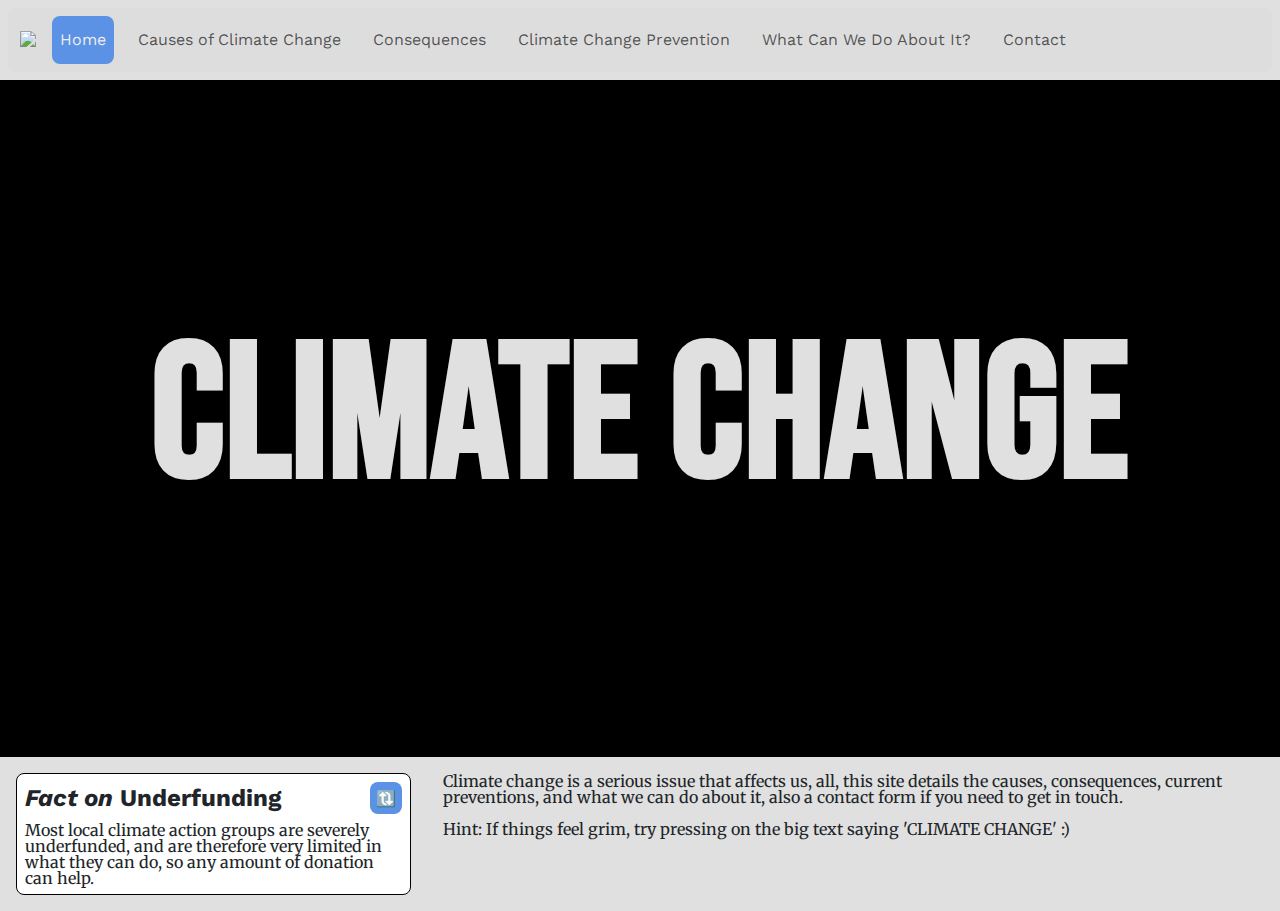
==== commit 5c5b02e2: "add initial comments to show understanding" ====
--- a/index.html
+++ b/index.html
@@ -2,26 +2,41 @@
 <html lang="en">
     <head>
         <title>Home</title>
+		<!-- Specifies character encoding, so the browser doesn't have issues parsing the HTML -->
 		<meta charset="utf-8">
+		<!-- Specifies the viewport, this lets mobile devices know how to scale the page -->
+		<!-- https://developer.mozilla.org/en-US/docs/Web/HTML/Viewport_meta_tag -->
 		<meta name="viewport" content="width=device-width, initial-scale=1.0">
-        <meta name="author" content="Thomas Malinovsky">
+
+		<meta name="author" content="Thomas Malinovsky">
 		<meta name="description" content="A website about climate change, consequences, what can we do, current preventions, and causes.">
-        <!-- Google Fonts -->
+        
+		<!-- https://www.w3schools.com/html/html_favicon.asp -->
+		<link rel="icon" href="img/logo.png" type="image/png">
+		
+		<!-- Google Fonts -->
 		<link rel="preconnect" href="https://fonts.googleapis.com">
 		<link rel="preconnect" href="https://fonts.gstatic.com" crossorigin>
 		<link href="https://fonts.googleapis.com/css2?family=Merriweather:ital,wght@0,300;0,400;0,700;0,900;1,300;1,400;1,700;1,900&family=Work+Sans:ital,wght@0,100..900;1,100..900&display=swap" rel="stylesheet">
+		
 		<!-- Additional font for hero text -->
 		<link href="https://fonts.googleapis.com/css2?family=Bebas+Neue&display=swap" rel="stylesheet">
+		
 		<!-- Bootstrap CSS -->
 		<link href="https://cdn.jsdelivr.net/npm/bootstrap@5.3.3/dist/css/bootstrap.min.css" rel="stylesheet" integrity="sha384-QWTKZyjpPEjISv5WaRU9OFeRpok6YctnYmDr5pNlyT2bRjXh0JMhjY6hW+ALEwIH" crossorigin="anonymous">
         <link href="style.css" rel="stylesheet">
+		
+		<!-- Defer means the script is only started/loaded after every element on the page has already loaded, to avoid element not found errors -->
 		<script src="/js/index.js" defer></script>
     </head>
     <body>
+		<!-- Navbar -->
         <div class="navbar navbar-expand-md">
             <div class="container-fluid">
                 <a class="navbar-brand" href="index.html"><img src="img/logo.png"></a>
                 
+				<!-- Navbar toggler for small screens -->
+				<!-- Adapted from https://getbootstrap.com/docs/5.3/components/navbar/#toggler -->
 				<button class="navbar-toggler" type="button" data-bs-toggle="collapse" data-bs-target="#nav" aria-controls="navbarSupportedContent" aria-expanded="false" aria-label="Toggle navigation">
 					<span class="navbar-toggler-icon"></span>
 				</button>
@@ -50,11 +65,16 @@
 				</div>
             </div>
         </div>
+
+		<!-- Divider between the navbar and the main page content -->
 		<div class="divider"></div>
+
+		<!-- A hero is the part that is shown immediatelly as the user enters the page -->
 		<div class="ix-hero-container">
 			<video src="/video/IX/climatechange.mp4" class="ix-hero-video" autoplay muted loop></video>
 			<span class="ix-hero-text">CLIMATE CHANGE</span>
 		</div>
+		
 		<div class="container-fluid">
 			<div class="row ix-page-content">
 				<div class="col-md-4 ix-fact-box-container">
@@ -74,6 +94,7 @@
 			</div>
 		</div>
         
+		<!-- Bootstrap JavaScript, for resposinve navbar -->
 		<script src="https://cdn.jsdelivr.net/npm/bootstrap@5.3.3/dist/js/bootstrap.bundle.min.js" integrity="sha384-YvpcrYf0tY3lHB60NNkmXc5s9fDVZLESaAA55NDzOxhy9GkcIdslK1eN7N6jIeHz" crossorigin="anonymous"></script>
     </body>
 </html>--- a/style.css
+++ b/style.css
@@ -65,8 +65,11 @@
 
 body {
 	background-color: var(--primary);
-	/* TODO: Organise this and the css reset */
-}
+}
+
+/* --------- */
+/* Alex Daly */
+/* --------- */
 
 /* Consequences page, done by Alex Daly */
 
@@ -385,11 +388,11 @@
 
 /* End of Current Climate Change Prevention Page */
 
-/* ------ */
-/* Thomas */
-/* ------ */
-
-/* Shared CSS for all pages */
+/* ----------------- */
+/* Thomas Malinovsky */
+/* ----------------- */
+
+/* Shared CSS for all my pages + shared navbar */
 :root {
 	--small-rounded-corners: 0.5rem;
 	--small-gap: 0.5rem;
@@ -582,6 +585,10 @@
 	box-shadow: 0 0 5px var(--accent);
 }
 
+/* :user-invalid is a relatively new selector that means inputs that aren't valid but the user has interacted with them
+   this differs from :invalid which checks if an input is invalid right after the page is loaded, which makes the inputs look ugly
+   it is majorly supported though. https://developer.mozilla.org/en-US/docs/Web/CSS/:user-invalid
+*/
 .wd-donation-form input:user-invalid,
 .wd-donation-form button:user-invalid,
 .wd-donation-form select:user-invalid {
@@ -718,4 +725,6 @@
 .ix-page-content > div {
 	box-sizing: border-box;
 	padding: 1rem;
-}+}
+
+/* End of Index/Home */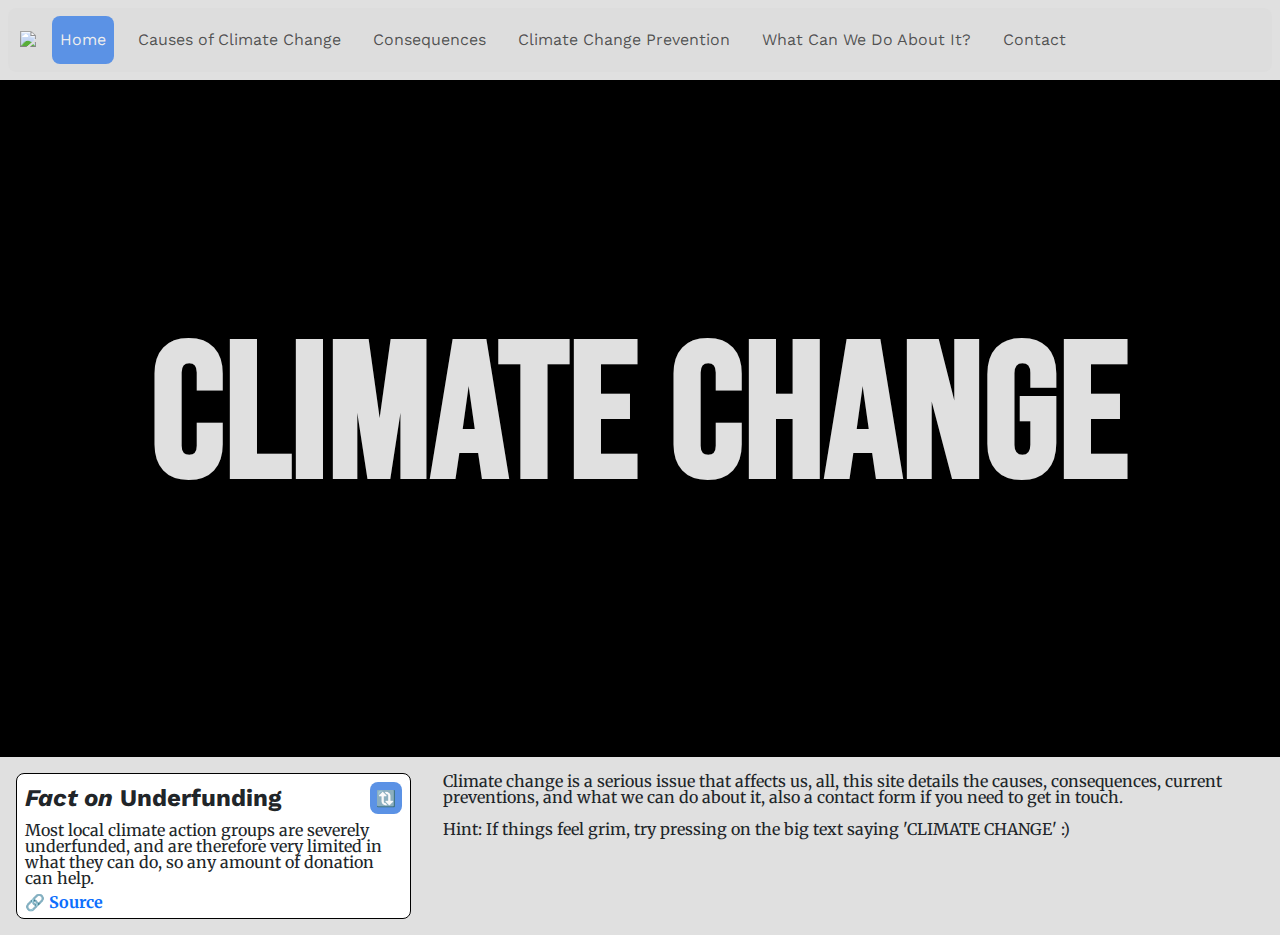
==== commit b48d6589: "add fact source link" ====
--- a/index.html
+++ b/index.html
@@ -74,7 +74,7 @@
 			<video src="/video/IX/climatechange.mp4" class="ix-hero-video" autoplay muted loop></video>
 			<span class="ix-hero-text">CLIMATE CHANGE</span>
 		</div>
-		
+
 		<div class="container-fluid">
 			<div class="row ix-page-content">
 				<div class="col-md-4 ix-fact-box-container">
@@ -84,6 +84,7 @@
 							<input type="button" value="🔃" class="ix-refresh-fact-button">
 						</div>
 						<p class="ix-fact-body"></p>
+						<a href="#" class="ix-fact-source" target="_blank">🔗 Source</a>
 					</div>
 				</div>
 				<div class="col-md-8">
--- a/style.css
+++ b/style.css
@@ -712,6 +712,10 @@
 	font-style: italic;
 }
 
+.ix-fact-body {
+	padding-bottom: var(--small-gap);
+}
+
 .ix-refresh-fact-button {
 	background-color: var(--accent);
 	color: var(--background-primary-color);
@@ -727,4 +731,9 @@
 	padding: 1rem;
 }
 
+.ix-fact-source {
+	text-decoration: none;
+	font-weight: bold;
+}
+
 /* End of Index/Home */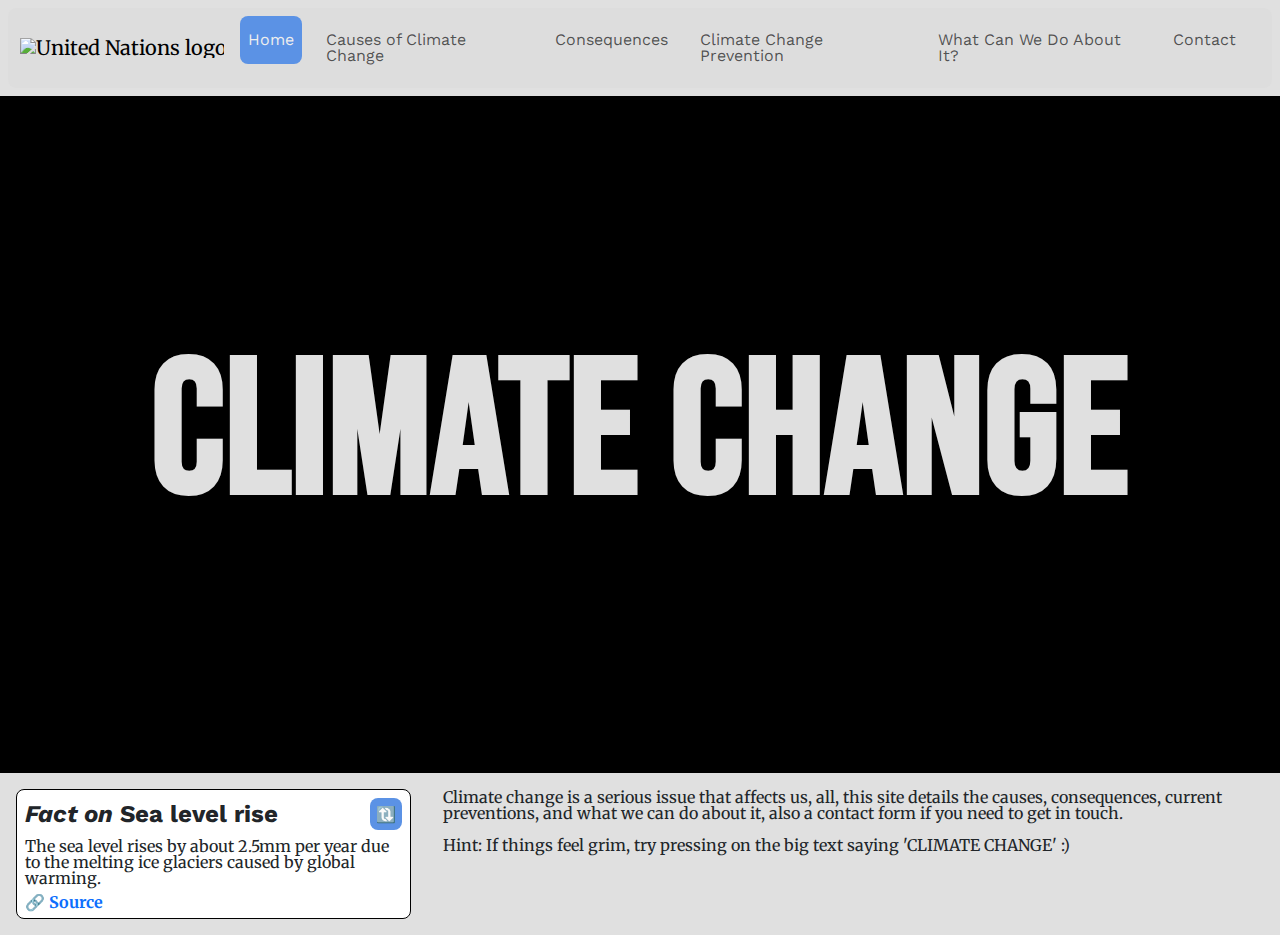
==== commit c5f4ab64: "add final acessiblity feature" ====
--- a/index.html
+++ b/index.html
@@ -33,7 +33,7 @@
 		<!-- Navbar -->
         <div class="navbar navbar-expand-md">
             <div class="container-fluid">
-                <a class="navbar-brand" href="index.html"><img src="img/logo.png"></a>
+                <a class="navbar-brand" href="index.html" aria-label="Home page"><img src="img/logo.png" alt="United Nations logo"></a>
                 
 				<!-- Navbar toggler for small screens -->
 				<!-- Adapted from https://getbootstrap.com/docs/5.3/components/navbar/#toggler -->
